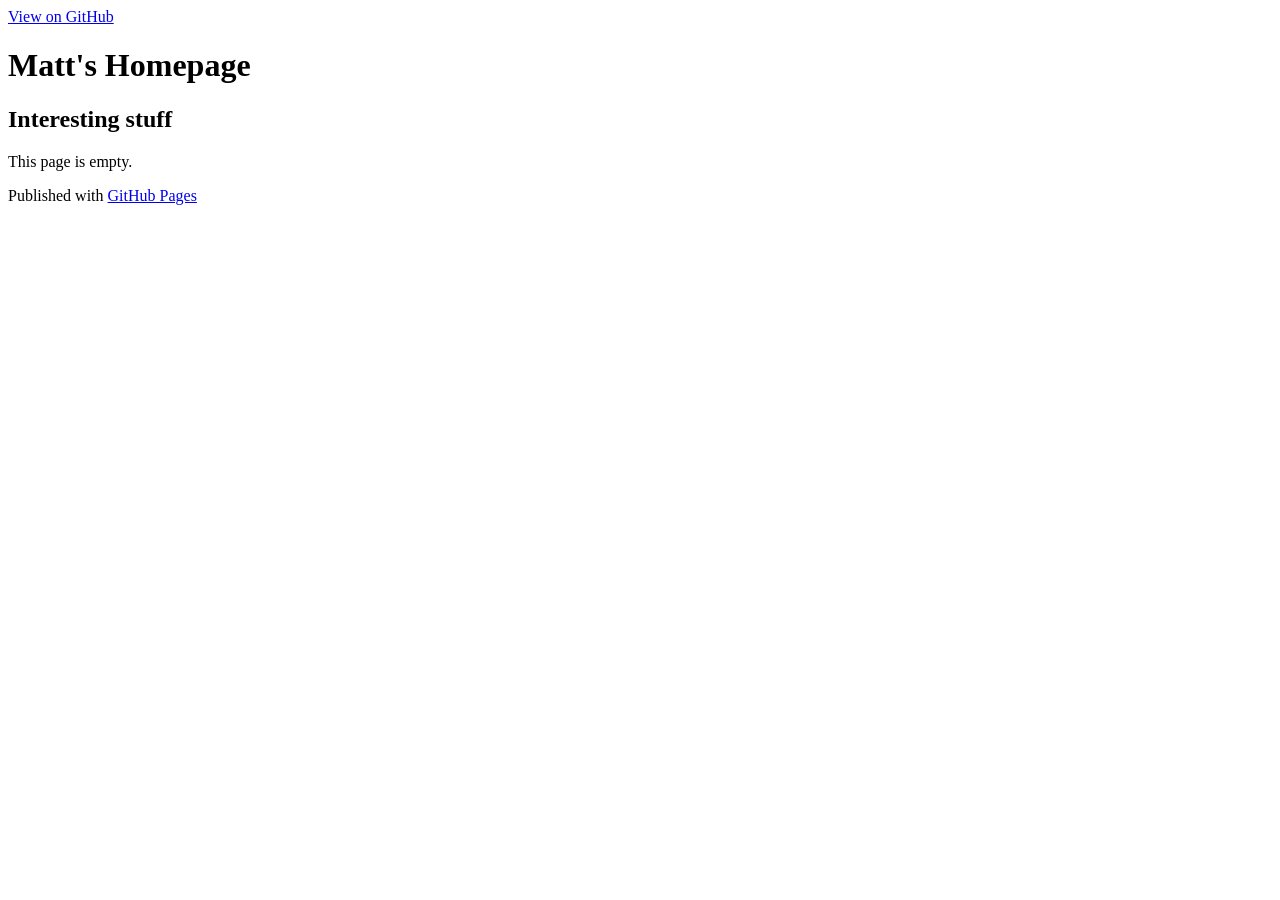
==== index.html @ 3e14ee47 "Replace master branch with page content via GitHub" ====
<!DOCTYPE html>
<html>

  <head>
    <meta charset='utf-8' />
    <meta http-equiv="X-UA-Compatible" content="chrome=1" />
    <meta name="description" content="Matt's Homepage : Interesting stuff" />

    <link rel="stylesheet" type="text/css" media="screen" href="stylesheets/stylesheet.css">

    <title>Matt's Homepage</title>
  </head>

  <body>

    <!-- HEADER -->
    <div id="header_wrap" class="outer">
        <header class="inner">
          <a id="forkme_banner" href="https://github.com/m6s">View on GitHub</a>

          <h1 id="project_title">Matt's Homepage</h1>
          <h2 id="project_tagline">Interesting stuff</h2>

        </header>
    </div>

    <!-- MAIN CONTENT -->
    <div id="main_content_wrap" class="outer">
      <section id="main_content" class="inner">
        <p>This page is empty.</p>
      </section>
    </div>

    <!-- FOOTER  -->
    <div id="footer_wrap" class="outer">
      <footer class="inner">
        <p>Published with <a href="http://pages.github.com">GitHub Pages</a></p>
      </footer>
    </div>

    

  </body>
</html>
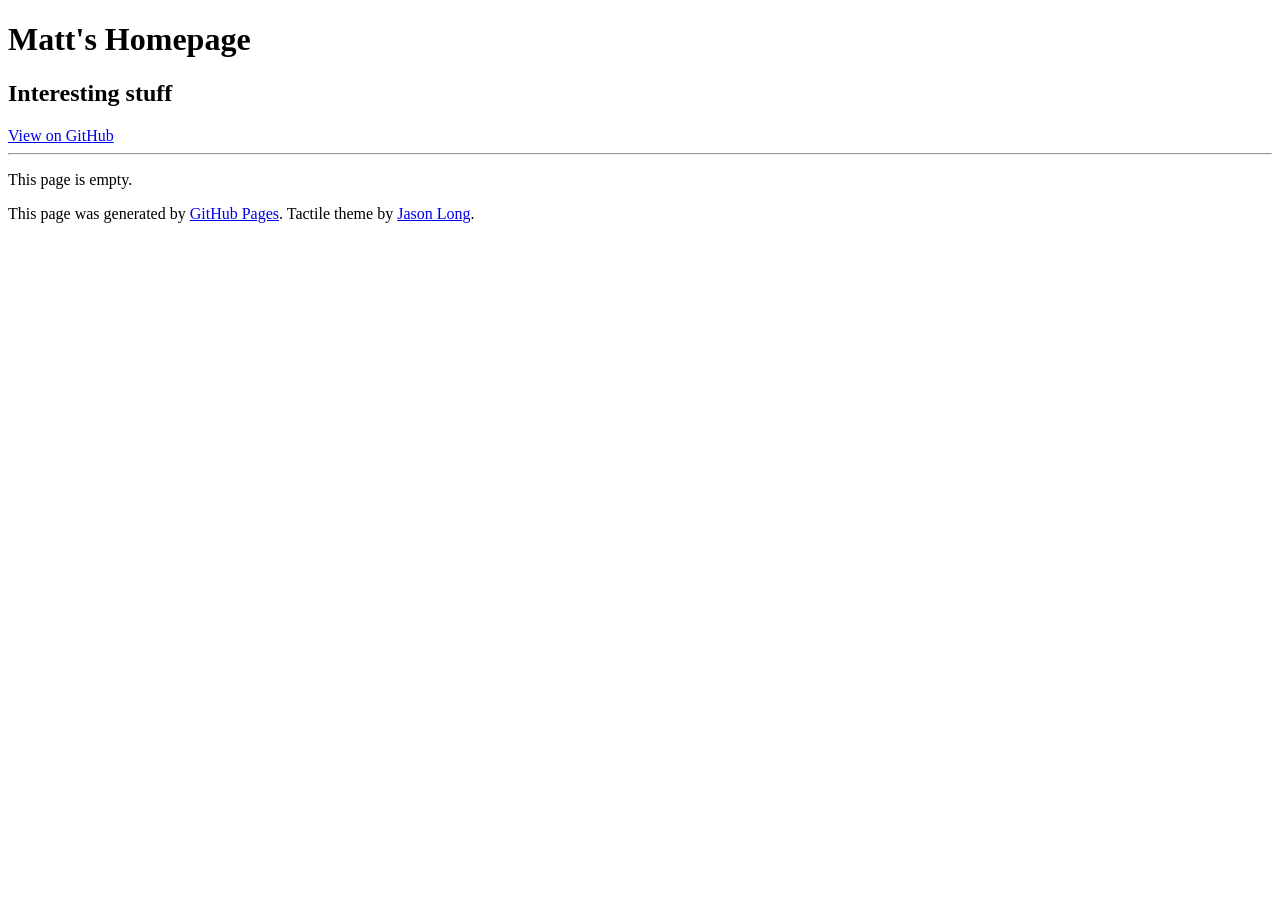
==== commit f5c26a52: "Replace master branch with page content via GitHub" ====
--- a/index.html
+++ b/index.html
@@ -1,44 +1,43 @@
 <!DOCTYPE html>
 <html>
-
   <head>
-    <meta charset='utf-8' />
-    <meta http-equiv="X-UA-Compatible" content="chrome=1" />
-    <meta name="description" content="Matt's Homepage : Interesting stuff" />
-
-    <link rel="stylesheet" type="text/css" media="screen" href="stylesheets/stylesheet.css">
-
-    <title>Matt's Homepage</title>
+    <meta charset='utf-8'>
+    <meta http-equiv="X-UA-Compatible" content="chrome=1">
+    <link href='https://fonts.googleapis.com/css?family=Chivo:900' rel='stylesheet' type='text/css'>
+    <link rel="stylesheet" type="text/css" href="stylesheets/stylesheet.css" media="screen" />
+    <link rel="stylesheet" type="text/css" href="stylesheets/pygment_trac.css" media="screen" />
+    <link rel="stylesheet" type="text/css" href="stylesheets/print.css" media="print" />
+    <!--[if lt IE 9]>
+    <script src="//html5shiv.googlecode.com/svn/trunk/html5.js"></script>
+    <![endif]-->
+    <title>Matt's Homepage by m6s</title>
   </head>
 
   <body>
+    <div id="container">
+      <div class="inner">
 
-    <!-- HEADER -->
-    <div id="header_wrap" class="outer">
-        <header class="inner">
-          <a id="forkme_banner" href="https://github.com/m6s">View on GitHub</a>
+        <header>
+          <h1>Matt's Homepage</h1>
+          <h2>Interesting stuff</h2>
+        </header>
 
-          <h1 id="project_title">Matt's Homepage</h1>
-          <h2 id="project_tagline">Interesting stuff</h2>
+        <section id="downloads" class="clearfix">
+          <a href="https://github.com/m6s" id="view-on-github" class="button"><span>View on GitHub</span></a>
+        </section>
 
-        </header>
+        <hr>
+
+        <section id="main_content">
+          <p>This page is empty.</p>
+        </section>
+
+        <footer>
+          This page was generated by <a href="http://pages.github.com">GitHub Pages</a>. Tactile theme by <a href="http://twitter.com/jasonlong">Jason Long</a>.
+        </footer>
+
+        
+      </div>
     </div>
-
-    <!-- MAIN CONTENT -->
-    <div id="main_content_wrap" class="outer">
-      <section id="main_content" class="inner">
-        <p>This page is empty.</p>
-      </section>
-    </div>
-
-    <!-- FOOTER  -->
-    <div id="footer_wrap" class="outer">
-      <footer class="inner">
-        <p>Published with <a href="http://pages.github.com">GitHub Pages</a></p>
-      </footer>
-    </div>
-
-    
-
   </body>
-</html>
+</html>
--- a/stylesheets/pygment_trac.css
+++ b/stylesheets/pygment_trac.css
@@ -0,0 +1,69 @@
+.highlight  { background: #ffffff; }
+.highlight .c { color: #999988; font-style: italic } /* Comment */
+.highlight .err { color: #a61717; background-color: #e3d2d2 } /* Error */
+.highlight .k { font-weight: bold } /* Keyword */
+.highlight .o { font-weight: bold } /* Operator */
+.highlight .cm { color: #999988; font-style: italic } /* Comment.Multiline */
+.highlight .cp { color: #999999; font-weight: bold } /* Comment.Preproc */
+.highlight .c1 { color: #999988; font-style: italic } /* Comment.Single */
+.highlight .cs { color: #999999; font-weight: bold; font-style: italic } /* Comment.Special */
+.highlight .gd { color: #000000; background-color: #ffdddd } /* Generic.Deleted */
+.highlight .gd .x { color: #000000; background-color: #ffaaaa } /* Generic.Deleted.Specific */
+.highlight .ge { font-style: italic } /* Generic.Emph */
+.highlight .gr { color: #aa0000 } /* Generic.Error */
+.highlight .gh { color: #999999 } /* Generic.Heading */
+.highlight .gi { color: #000000; background-color: #ddffdd } /* Generic.Inserted */
+.highlight .gi .x { color: #000000; background-color: #aaffaa } /* Generic.Inserted.Specific */
+.highlight .go { color: #888888 } /* Generic.Output */
+.highlight .gp { color: #555555 } /* Generic.Prompt */
+.highlight .gs { font-weight: bold } /* Generic.Strong */
+.highlight .gu { color: #800080; font-weight: bold; } /* Generic.Subheading */
+.highlight .gt { color: #aa0000 } /* Generic.Traceback */
+.highlight .kc { font-weight: bold } /* Keyword.Constant */
+.highlight .kd { font-weight: bold } /* Keyword.Declaration */
+.highlight .kn { font-weight: bold } /* Keyword.Namespace */
+.highlight .kp { font-weight: bold } /* Keyword.Pseudo */
+.highlight .kr { font-weight: bold } /* Keyword.Reserved */
+.highlight .kt { color: #445588; font-weight: bold } /* Keyword.Type */
+.highlight .m { color: #009999 } /* Literal.Number */
+.highlight .s { color: #d14 } /* Literal.String */
+.highlight .na { color: #008080 } /* Name.Attribute */
+.highlight .nb { color: #0086B3 } /* Name.Builtin */
+.highlight .nc { color: #445588; font-weight: bold } /* Name.Class */
+.highlight .no { color: #008080 } /* Name.Constant */
+.highlight .ni { color: #800080 } /* Name.Entity */
+.highlight .ne { color: #990000; font-weight: bold } /* Name.Exception */
+.highlight .nf { color: #990000; font-weight: bold } /* Name.Function */
+.highlight .nn { color: #555555 } /* Name.Namespace */
+.highlight .nt { color: #000080 } /* Name.Tag */
+.highlight .nv { color: #008080 } /* Name.Variable */
+.highlight .ow { font-weight: bold } /* Operator.Word */
+.highlight .w { color: #bbbbbb } /* Text.Whitespace */
+.highlight .mf { color: #009999 } /* Literal.Number.Float */
+.highlight .mh { color: #009999 } /* Literal.Number.Hex */
+.highlight .mi { color: #009999 } /* Literal.Number.Integer */
+.highlight .mo { color: #009999 } /* Literal.Number.Oct */
+.highlight .sb { color: #d14 } /* Literal.String.Backtick */
+.highlight .sc { color: #d14 } /* Literal.String.Char */
+.highlight .sd { color: #d14 } /* Literal.String.Doc */
+.highlight .s2 { color: #d14 } /* Literal.String.Double */
+.highlight .se { color: #d14 } /* Literal.String.Escape */
+.highlight .sh { color: #d14 } /* Literal.String.Heredoc */
+.highlight .si { color: #d14 } /* Literal.String.Interpol */
+.highlight .sx { color: #d14 } /* Literal.String.Other */
+.highlight .sr { color: #009926 } /* Literal.String.Regex */
+.highlight .s1 { color: #d14 } /* Literal.String.Single */
+.highlight .ss { color: #990073 } /* Literal.String.Symbol */
+.highlight .bp { color: #999999 } /* Name.Builtin.Pseudo */
+.highlight .vc { color: #008080 } /* Name.Variable.Class */
+.highlight .vg { color: #008080 } /* Name.Variable.Global */
+.highlight .vi { color: #008080 } /* Name.Variable.Instance */
+.highlight .il { color: #009999 } /* Literal.Number.Integer.Long */
+
+.type-csharp .highlight .k { color: #0000FF }
+.type-csharp .highlight .kt { color: #0000FF }
+.type-csharp .highlight .nf { color: #000000; font-weight: normal }
+.type-csharp .highlight .nc { color: #2B91AF }
+.type-csharp .highlight .nn { color: #000000 }
+.type-csharp .highlight .s { color: #A31515 }
+.type-csharp .highlight .sc { color: #A31515 }
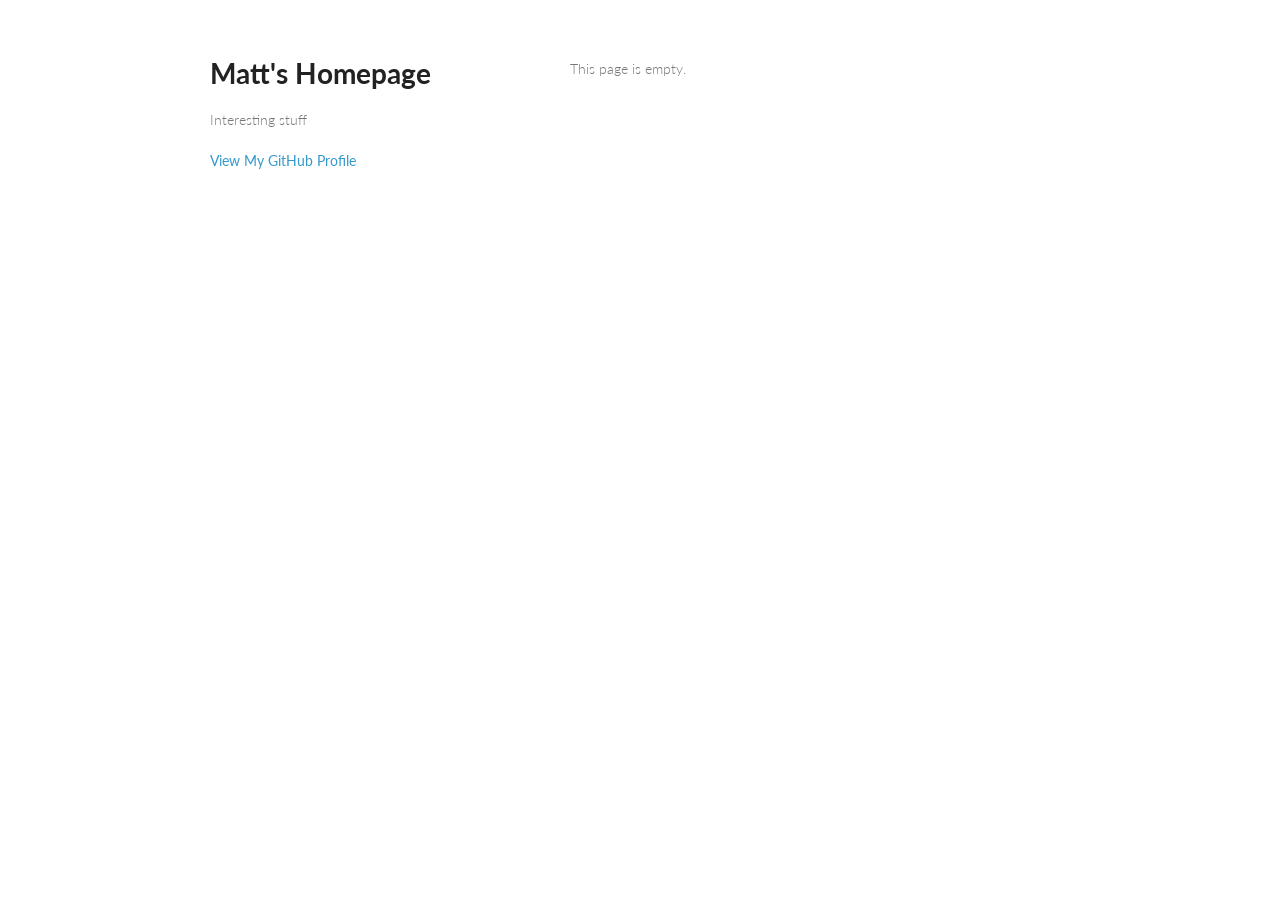
==== commit 04592a85: "changed theme" ====
--- a/index.html
+++ b/index.html
@@ -1,43 +1,32 @@
-<!DOCTYPE html>
+<!doctype html>
 <html>
   <head>
-    <meta charset='utf-8'>
+    <meta charset="utf-8">
     <meta http-equiv="X-UA-Compatible" content="chrome=1">
-    <link href='https://fonts.googleapis.com/css?family=Chivo:900' rel='stylesheet' type='text/css'>
-    <link rel="stylesheet" type="text/css" href="stylesheets/stylesheet.css" media="screen" />
-    <link rel="stylesheet" type="text/css" href="stylesheets/pygment_trac.css" media="screen" />
-    <link rel="stylesheet" type="text/css" href="stylesheets/print.css" media="print" />
+    <title>Matt's Homepage</title>
+
+    <link rel="stylesheet" href="stylesheets/styles.css">
+    <link rel="stylesheet" href="stylesheets/pygment_trac.css">
+    <meta name="viewport" content="width=device-width, initial-scale=1, user-scalable=no">
     <!--[if lt IE 9]>
     <script src="//html5shiv.googlecode.com/svn/trunk/html5.js"></script>
     <![endif]-->
-    <title>Matt's Homepage by m6s</title>
   </head>
+  <body>
+    <div class="wrapper">
+      <header>
+        <h1>Matt's Homepage</h1>
+        <p>Interesting stuff</p>
 
-  <body>
-    <div id="container">
-      <div class="inner">
 
-        <header>
-          <h1>Matt's Homepage</h1>
-          <h2>Interesting stuff</h2>
-        </header>
+        <p class="view"><a href="https://github.com/m6s">View My GitHub Profile</a></p>
 
-        <section id="downloads" class="clearfix">
-          <a href="https://github.com/m6s" id="view-on-github" class="button"><span>View on GitHub</span></a>
-        </section>
-
-        <hr>
-
-        <section id="main_content">
-          <p>This page is empty.</p>
-        </section>
-
-        <footer>
-          This page was generated by <a href="http://pages.github.com">GitHub Pages</a>. Tactile theme by <a href="http://twitter.com/jasonlong">Jason Long</a>.
-        </footer>
-
-        
-      </div>
+      </header>
+      <section>
+	This page is empty.
+      </section>
     </div>
+    <script src="javascripts/scale.fix.js"></script>
+    
   </body>
-</html>+</html>
--- a/stylesheets/styles.css
+++ b/stylesheets/styles.css
@@ -0,0 +1,255 @@
+@import url(https://fonts.googleapis.com/css?family=Lato:300italic,700italic,300,700);
+
+body {
+  padding:50px;
+  font:14px/1.5 Lato, "Helvetica Neue", Helvetica, Arial, sans-serif;
+  color:#777;
+  font-weight:300;
+}
+
+h1, h2, h3, h4, h5, h6 {
+  color:#222;
+  margin:0 0 20px;
+}
+
+p, ul, ol, table, pre, dl {
+  margin:0 0 20px;
+}
+
+h1, h2, h3 {
+  line-height:1.1;
+}
+
+h1 {
+  font-size:28px;
+}
+
+h2 {
+  color:#393939;
+}
+
+h3, h4, h5, h6 {
+  color:#494949;
+}
+
+a {
+  color:#39c;
+  font-weight:400;
+  text-decoration:none;
+}
+
+a small {
+  font-size:11px;
+  color:#777;
+  margin-top:-0.6em;
+  display:block;
+}
+
+.wrapper {
+  width:860px;
+  margin:0 auto;
+}
+
+blockquote {
+  border-left:1px solid #e5e5e5;
+  margin:0;
+  padding:0 0 0 20px;
+  font-style:italic;
+}
+
+code, pre {
+  font-family:Monaco, Bitstream Vera Sans Mono, Lucida Console, Terminal;
+  color:#333;
+  font-size:12px;
+}
+
+pre {
+  padding:8px 15px;
+  background: #f8f8f8;  
+  border-radius:5px;
+  border:1px solid #e5e5e5;
+  overflow-x: auto;
+}
+
+table {
+  width:100%;
+  border-collapse:collapse;
+}
+
+th, td {
+  text-align:left;
+  padding:5px 10px;
+  border-bottom:1px solid #e5e5e5;
+}
+
+dt {
+  color:#444;
+  font-weight:700;
+}
+
+th {
+  color:#444;
+}
+
+img {
+  max-width:100%;
+}
+
+header {
+  width:270px;
+  float:left;
+  position:static;
+}
+
+header ul {
+  list-style:none;
+  height:40px;
+  
+  padding:0;
+  
+  background: #eee;
+  background: -moz-linear-gradient(top, #f8f8f8 0%, #dddddd 100%);
+  background: -webkit-gradient(linear, left top, left bottom, color-stop(0%,#f8f8f8), color-stop(100%,#dddddd));
+  background: -webkit-linear-gradient(top, #f8f8f8 0%,#dddddd 100%);
+  background: -o-linear-gradient(top, #f8f8f8 0%,#dddddd 100%);
+  background: -ms-linear-gradient(top, #f8f8f8 0%,#dddddd 100%);
+  background: linear-gradient(top, #f8f8f8 0%,#dddddd 100%);
+  
+  border-radius:5px;
+  border:1px solid #d2d2d2;
+  box-shadow:inset #fff 0 1px 0, inset rgba(0,0,0,0.03) 0 -1px 0;
+  width:270px;
+}
+
+header li {
+  width:89px;
+  float:left;
+  border-right:1px solid #d2d2d2;
+  height:40px;
+}
+
+header ul a {
+  line-height:1;
+  font-size:11px;
+  color:#999;
+  display:block;
+  text-align:center;
+  padding-top:6px;
+  height:40px;
+}
+
+strong {
+  color:#222;
+  font-weight:700;
+}
+
+header ul li + li {
+  width:88px;
+  border-left:1px solid #fff;
+}
+
+header ul li + li + li {
+  border-right:none;
+  width:89px;
+}
+
+header ul a strong {
+  font-size:14px;
+  display:block;
+  color:#222;
+}
+
+section {
+  width:500px;
+  float:right;
+  padding-bottom:50px;
+}
+
+small {
+  font-size:11px;
+}
+
+hr {
+  border:0;
+  background:#e5e5e5;
+  height:1px;
+  margin:0 0 20px;
+}
+
+footer {
+  width:270px;
+  float:left;
+  position:static;
+  bottom:50px;
+}
+
+@media print, screen and (max-width: 960px) {
+  
+  div.wrapper {
+    width:auto;
+    margin:0;
+  }
+  
+  header, section, footer {
+    float:none;
+    position:static;
+    width:auto;
+  }
+  
+  header {
+    padding-right:320px;
+  }
+  
+  section {
+    border:1px solid #e5e5e5;
+    border-width:1px 0;
+    padding:20px 0;
+    margin:0 0 20px;
+  }
+  
+  header a small {
+    display:inline;
+  }
+  
+  header ul {
+    position:absolute;
+    right:50px;
+    top:52px;
+  }
+}
+
+@media print, screen and (max-width: 720px) {
+  body {
+    word-wrap:break-word;
+  }
+  
+  header {
+    padding:0;
+  }
+  
+  header ul, header p.view {
+    position:static;
+  }
+  
+  pre, code {
+    word-wrap:normal;
+  }
+}
+
+@media print, screen and (max-width: 480px) {
+  body {
+    padding:15px;
+  }
+  
+  header ul {
+    display:none;
+  }
+}
+
+@media print {
+  body {
+    padding:0.4in;
+    font-size:12pt;
+    color:#444;
+  }
+}
